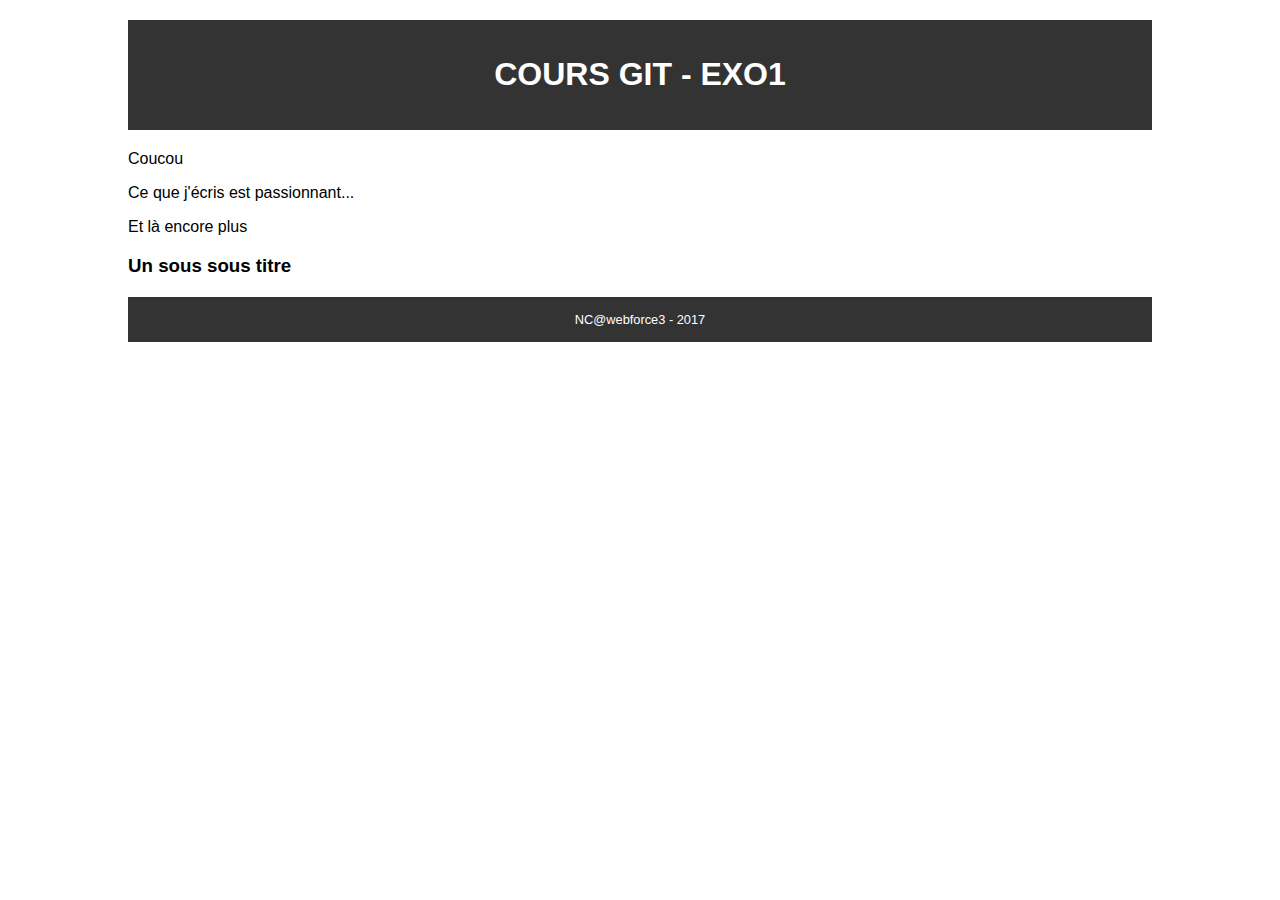
==== index.html @ 7c9951c0 "Ajout d'un style CSS et du lien ds le html" ====
<!DOCTYPE html>
<html lang="fr">
<head>
	<meta charset="utf-8">
	<title>Cours Git</title>
	<link rel="stylesheet" type="text/css" href="./css/style.css">
</head>
<body>
	<header>
		<h1>Cours Git - Exo1</h1>
	</header>
	<main>
		
		Coucou
		<p>Ce que j'écris est passionnant...</p>
		<p> Et là encore plus</p>

		<h3>Un sous sous titre</h3>
	</main>
	<footer>
		NC@webforce3 - 2017
	</footer>
</body>
</html>
---- css/style.css ----
/**
**	STYLES GLOBAUX
**/
body{
	margin: 0 auto;
	width: 80%;
}

header, footer{
	text-align: center;
	font-family: Verdana, sans-serif;
	margin: 20px 0;
	padding: 15px 0;
	background-color: #333;
	color: #fff;
}
header{
	text-transform: uppercase;
}
footer{
	font-size:  0.8em;
}

main{
	font-family: 'El Messiri', sans-serif;
}
a{
	text-decoration: none;
	color: red;
	padding: 10px;
	font-size: 0.8em;
}
/**
**	Style des classes
**/
.titre{
	color: navy;
}

.lien{
	text-decoration: none;
}
.error{
	border-color: red;
}
.email-msg{
	background-color: red;
	color: #fff;
	display: none;
	width: 300px;
	text-align: center;
	padding: 10px 0;
	margin-top: 0;
	border-radius: 5px;
}

.dt-buttons{
	display: block;
}
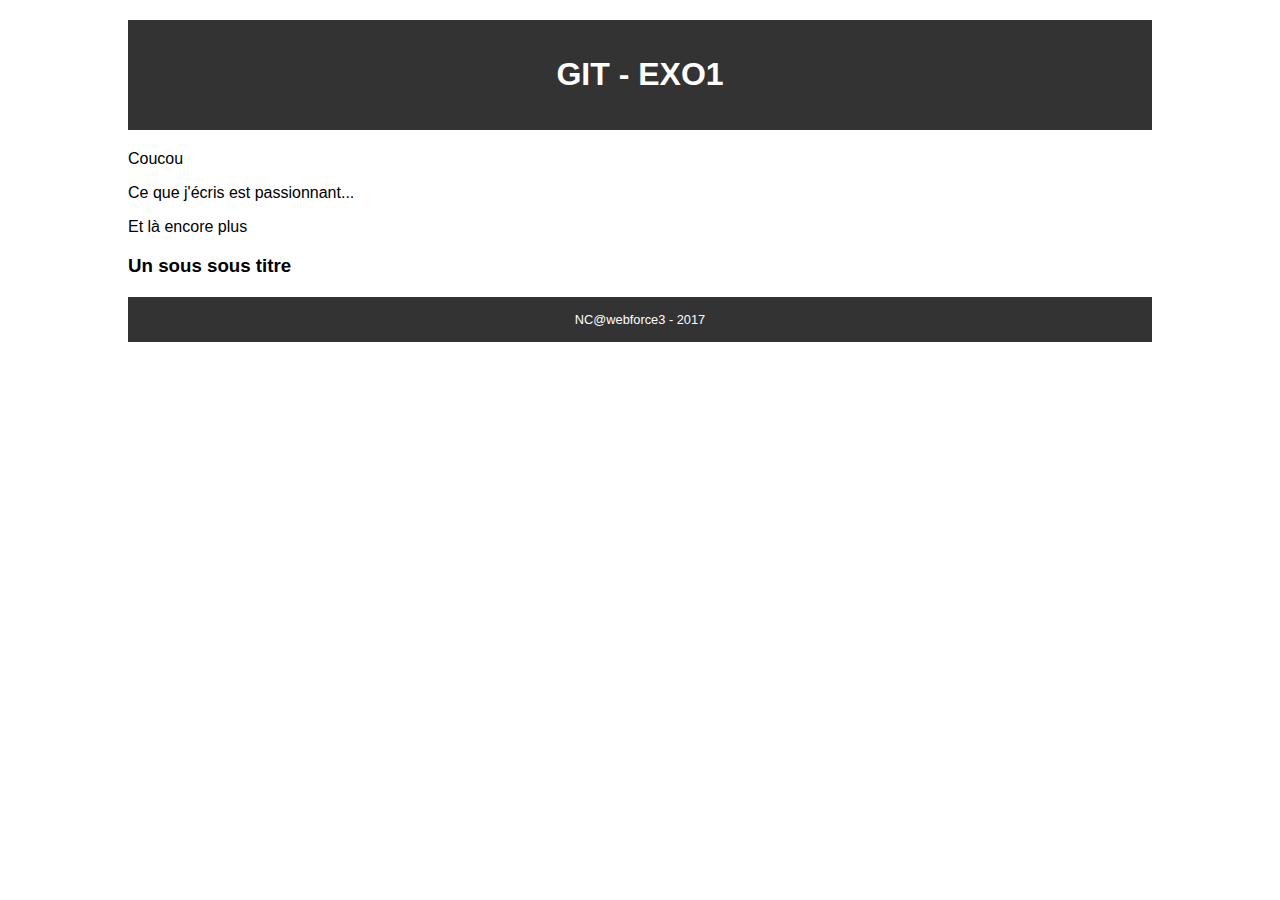
==== commit f26c3847: "Ajout d'un js et modif index" ====
--- a/index.html
+++ b/index.html
@@ -7,7 +7,7 @@
 </head>
 <body>
 	<header>
-		<h1>Cours Git - Exo1</h1>
+		<h1>Git - Exo1</h1>
 	</header>
 	<main>
 		
@@ -18,7 +18,7 @@
 		<h3>Un sous sous titre</h3>
 	</main>
 	<footer>
-		NC@webforce3 - 2017
+		NC@webforce3 - 2017 
 	</footer>
 </body>
 </html>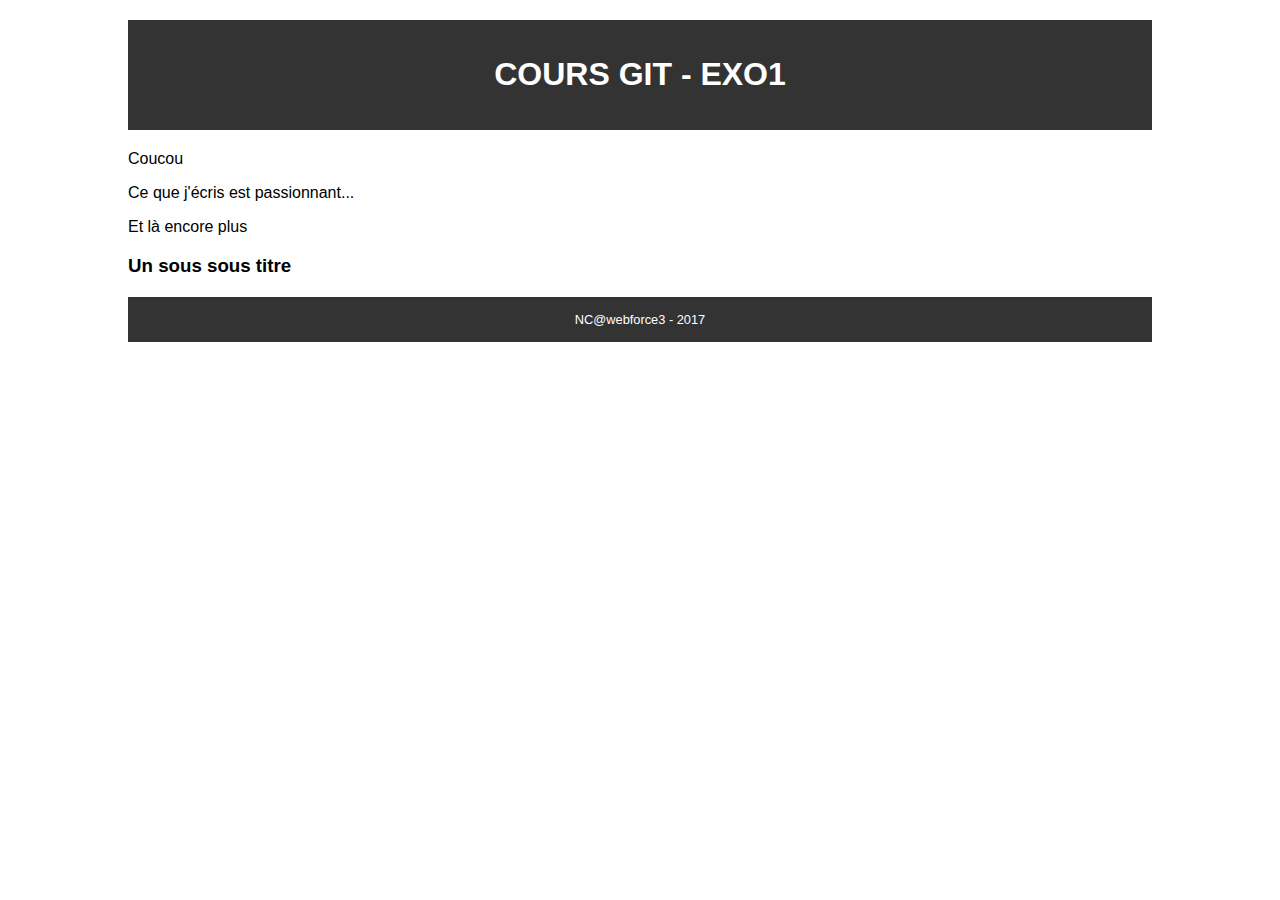
==== commit c651b750: "modif index" ====
--- a/index.html
+++ b/index.html
@@ -7,7 +7,7 @@
 </head>
 <body>
 	<header>
-		<h1>Git - Exo1</h1>
+		<h1>Cours Git - Exo1</h1>
 	</header>
 	<main>
 		
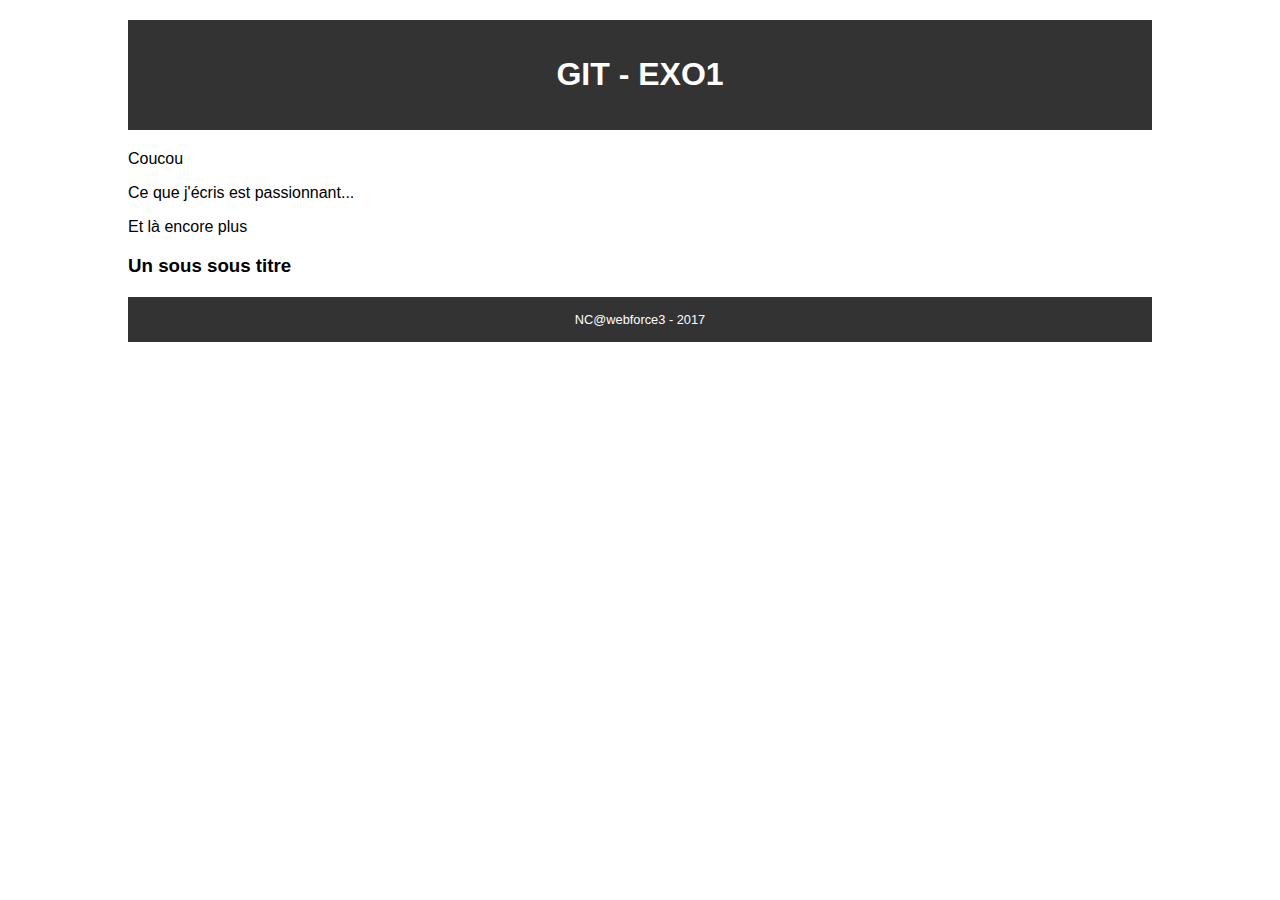
==== commit 12040fdc: "Merge branch 'javascript'" ====
--- a/index.html
+++ b/index.html
@@ -7,7 +7,7 @@
 </head>
 <body>
 	<header>
-		<h1>Cours Git - Exo1</h1>
+		<h1>Git - Exo1</h1>
 	</header>
 	<main>
 		
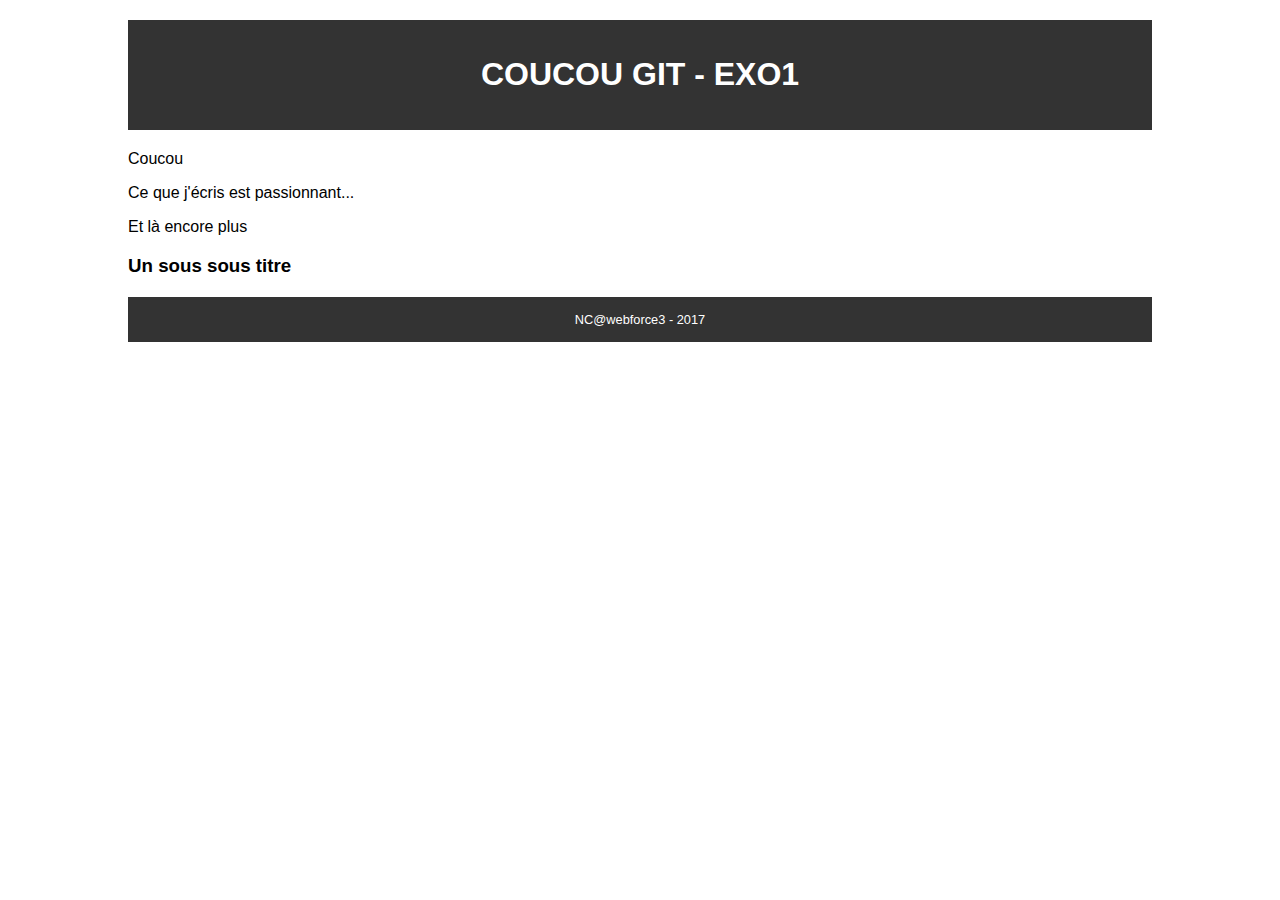
==== commit dffa8c6f: "modif index" ====
--- a/index.html
+++ b/index.html
@@ -7,7 +7,7 @@
 </head>
 <body>
 	<header>
-		<h1>Git - Exo1</h1>
+		<h1>COUCOU Git - Exo1</h1>
 	</header>
 	<main>
 		
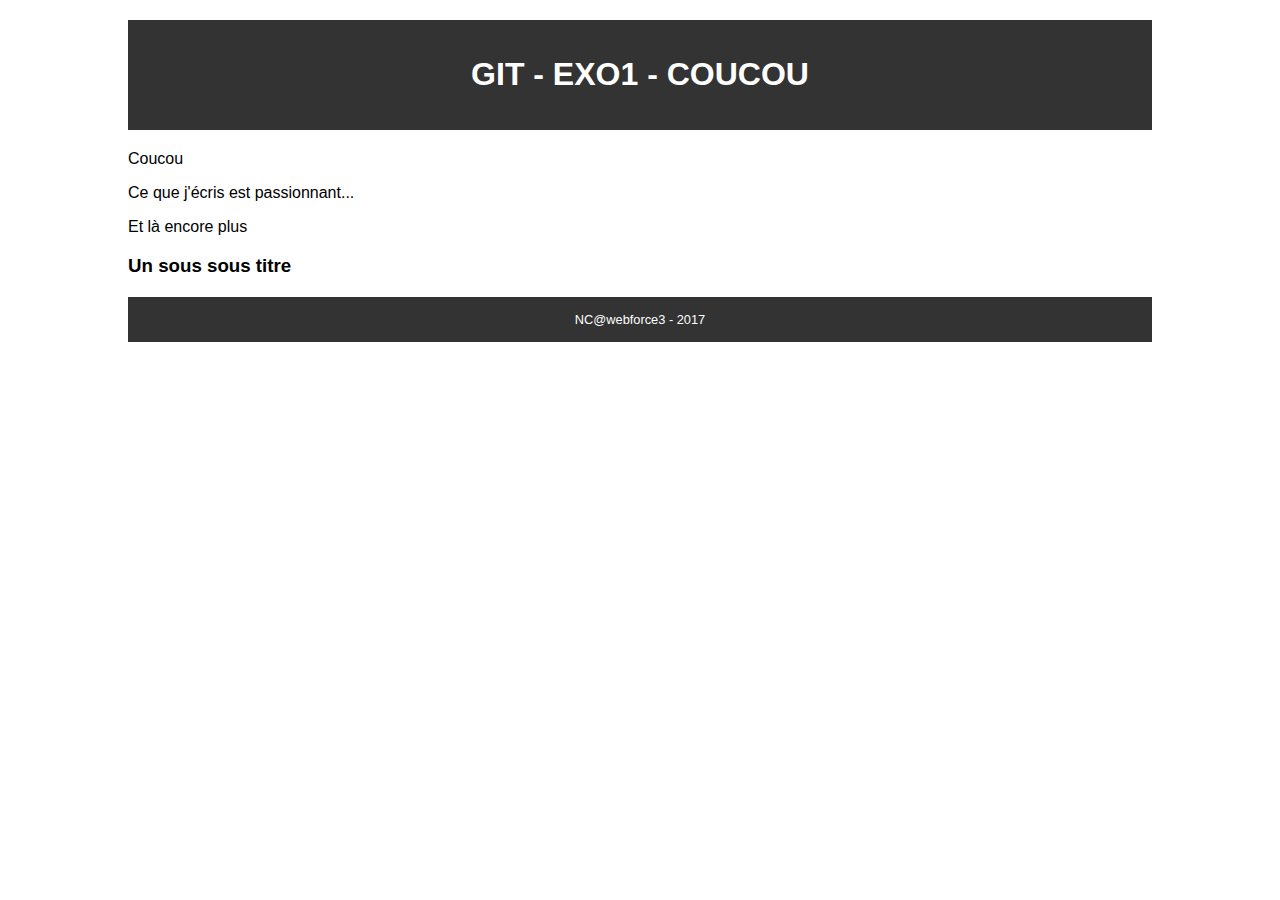
==== commit 7df18b9c: "modif index" ====
--- a/index.html
+++ b/index.html
@@ -7,7 +7,7 @@
 </head>
 <body>
 	<header>
-		<h1>COUCOU Git - Exo1</h1>
+		<h1>Git - Exo1 - coucou</h1>
 	</header>
 	<main>
 		
